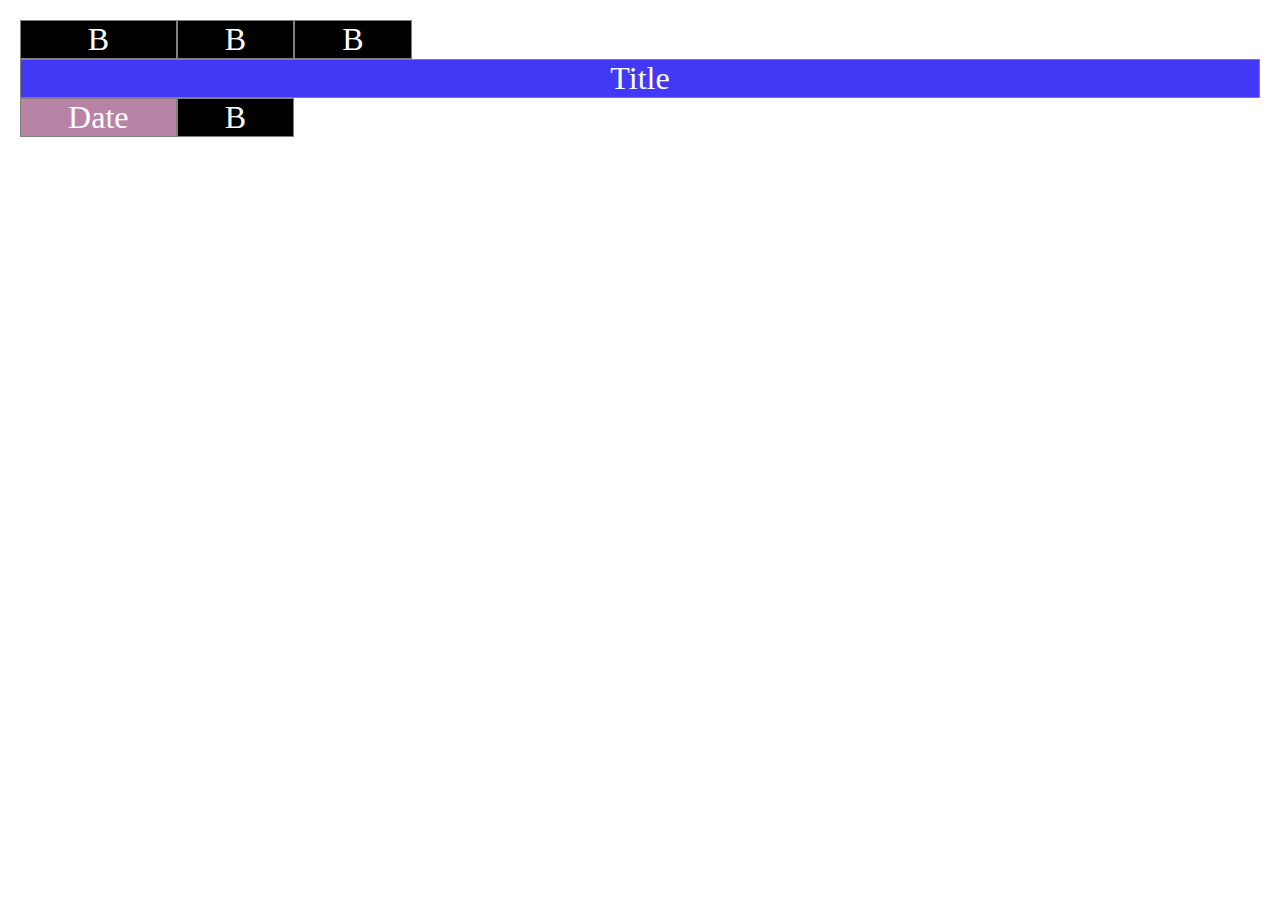
==== WeLearn/M1-html-css/Labs/Lab2-format-fanatics/format_two.html @ 6e0a79b4 "Working on grids +lab" ====
<!--
  Copyright 2018 Google LLC

  Licensed under the Apache License, Version 2.0 (the "License");
  you may not use this file except in compliance with the License.
  You may obtain a copy of the License at

       http://www.apache.org/licenses/LICENSE-2.0

  Unless required by applicable law or agreed to in writing, software
  distributed under the License is distributed on an "AS IS" BASIS,
  WITHOUT WARRANTIES OR CONDITIONS OF ANY KIND, either express or implied.
  See the License for the specific language governing permissions and
  limitations under the License.
-->
<!DOCTYPE html>
<head>
  <meta charset="UTF-8">
  <title>Format 2</title>
  <link rel="stylesheet" href="basic.css">
  <link rel="stylesheet" href="format_two.css">
</head>
<body>
  <div class="container">
    <div id="b" class="borderSide">B</div>
    <div id="b" class="borderTop">B</div>
    <div id="b" class="borderSide">B</div>
    <div id="title">Title</div>

    <!-- Insert three photo divs here -->
    <!-- Insert a caption div here -->

    <div id="date">Date</div>
    <div id="b" class="border bottom">B</div>
  </div>
</body>
---- WeLearn/M1-html-css/Labs/Lab2-format-fanatics/basic.css ----
/*
 * Copyright 2018 Google LLC
 *
 * Licensed under the Apache License, Version 2.0 (the "License");
 * you may not use this file except in compliance with the License.
 * You may obtain a copy of the License at
 *
 *      http://www.apache.org/licenses/LICENSE-2.0
 *
 * Unless required by applicable law or agreed to in writing, software
 * distributed under the License is distributed on an "AS IS" BASIS,
 * WITHOUT WARRANTIES OR CONDITIONS OF ANY KIND, either express or implied.
 * See the License for the specific language governing permissions and
 * limitations under the License.
 */


/* Selects all div elements where the parent element has a class container AKA all of the individual blocks in the grid */
.container > div {
  align-items: center;
  border: solid grey thin;
  color: white;
  display: flex;
  font-size: 2em;
  justify-content: center;
}

html,
body {
  margin: 10px;
}

/* Creates a pattern of colors for the divs, these colors will repeat every 5 elements */
.container > div:nth-child(1n) {
  background-color: rgb(161, 237, 223);
}

.container > div:nth-child(2n) {
  background-color: rgb(237, 107, 200);
}

.container > div:nth-child(3n) {
  background-color: rgb(158, 88, 224);
}

.container > div:nth-child(4n) {
  background-color: rgb(66, 57, 247);
}

.container > div:nth-child(5n) {
  background-color: #b784a7;
}
---- WeLearn/M1-html-css/Labs/Lab2-format-fanatics/format_two.css ----
/*
 * Copyright 2018 Google LLC
 *
 * Licensed under the Apache License, Version 2.0 (the "License");
 * you may not use this file except in compliance with the License.
 * You may obtain a copy of the License at
 *
 *      http://www.apache.org/licenses/LICENSE-2.0
 *
 * Unless required by applicable law or agreed to in writing, software
 * distributed under the License is distributed on an "AS IS" BASIS,
 * WITHOUT WARRANTIES OR CONDITIONS OF ANY KIND, either express or implied.
 * See the License for the specific language governing permissions and
 * limitations under the License.
 */

.container {
  display:grid;
  /* Style the template for the grid */
  grid-template-columns: ;
}

/* Making border black */
#b {
  background-color: black;
}

#title {
  grid-column: span 12;
}

.photo {
  grid-column: /*insert format*/;
}

/* Style remaining grid elements */
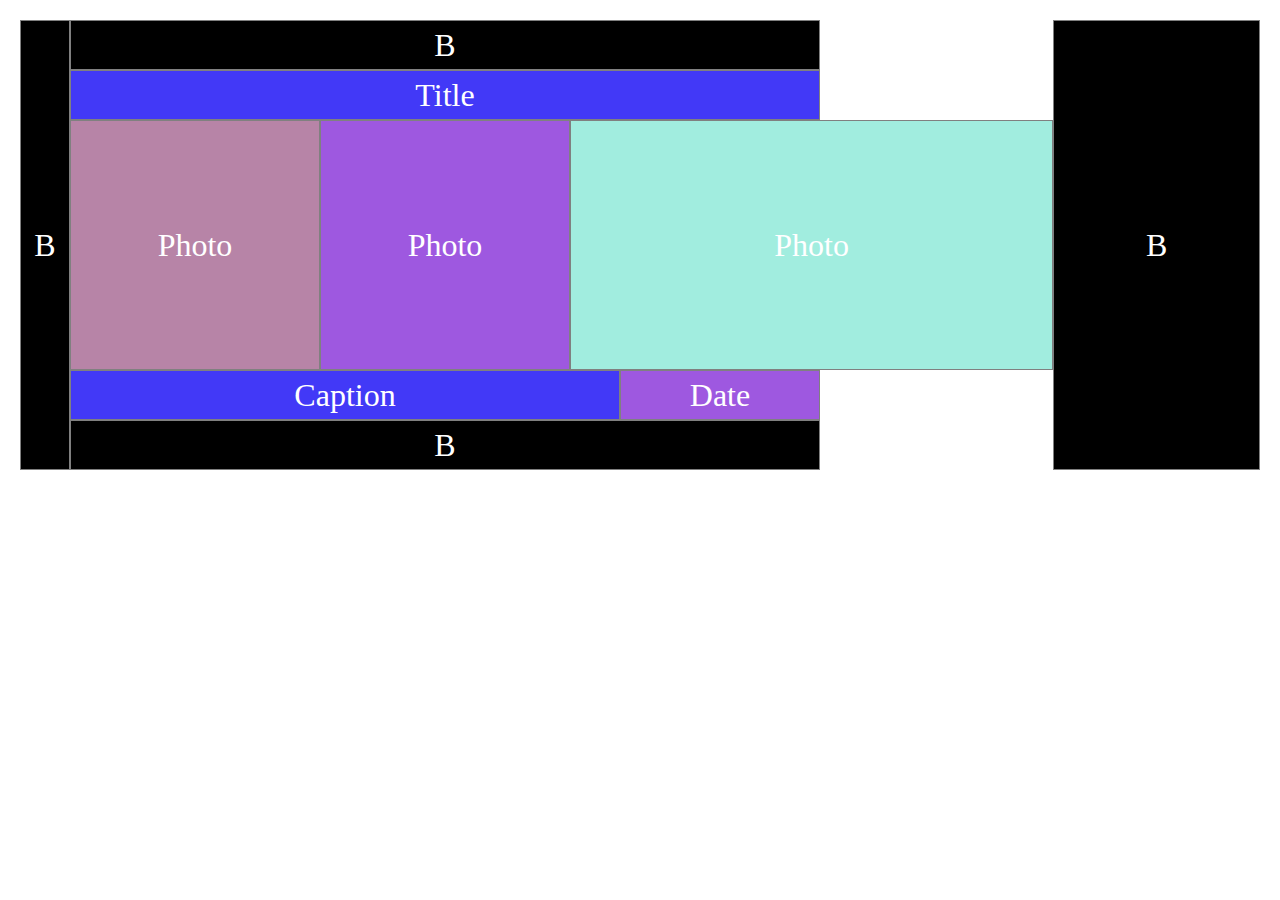
==== commit 1e191942: "working on Lab 2 format fanatics" ====
--- a/WeLearn/M1-html-css/Labs/Lab2-format-fanatics/format_two.html
+++ b/WeLearn/M1-html-css/Labs/Lab2-format-fanatics/format_two.html
@@ -27,10 +27,16 @@
     <div id="b" class="borderSide">B</div>
     <div id="title">Title</div>
 
+    <div id="p" class="photo1">Photo</div>
+    <div id="p" class="photo2">Photo</div>
+    <div id="p" class="photo3">Photo</div>
+
+
+    <div id="c" class="caption">Caption</div>
     <!-- Insert three photo divs here -->
     <!-- Insert a caption div here -->
 
-    <div id="date">Date</div>
-    <div id="b" class="border bottom">B</div>
+    <div class="date">Date</div>
+    <div id="b" class="borderBottom">B</div>
   </div>
 </body>
--- a/WeLearn/M1-html-css/Labs/Lab2-format-fanatics/format_two.css
+++ b/WeLearn/M1-html-css/Labs/Lab2-format-fanatics/format_two.css
@@ -14,23 +14,57 @@
  * limitations under the License.
  */
 
-.container {
-  display:grid;
-  /* Style the template for the grid */
-  grid-template-columns: ;
+ .container {
+   display:grid;
+   grid-template-columns: 50px 250px 250px 50px 200px 50px;
+   grid-template-rows: 50px 50px 250px 50px 50px;
+   /* Style the template for the grid */
+ }
+
+ /* Making border black */
+ #b {
+   background-color: black;
+ }
+
+ #title {
+grid-column: 2/ span 4;
+grid-row: 2;
+ }
+
+ .photo {
+   grid-column: /*insert format*/;
+ }
+
+ /* Style remaining grid elements */
+ .borderSide {
+grid-row: 1 / span 6;
+ }
+ .borderTop {
+grid-column: 2 / span 4;
+grid-row: 1;
+ }
+.borderBottom{
+  grid-column: 2 / span 4;
+  grid-row: 5;
+}
+.caption{
+  grid-column: 2 / span 3;
+  grid-row: 4;
+}
+.date{
+  grid-column: 5;
+  grid-row: 4;
+}
+.photo1{
+  grid-row: 3;
+  grid-column: 2 ;
+}
+.photo2{
+  grid-row: 3;
+  grid-column: 3 ;
 }
 
-/* Making border black */
-#b {
-  background-color: black;
+.photo3{
+  grid-row: 3;
+  grid-column: 4 / span 4 ;
 }
-
-#title {
-  grid-column: span 12;
-}
-
-.photo {
-  grid-column: /*insert format*/;
-}
-
-/* Style remaining grid elements */
